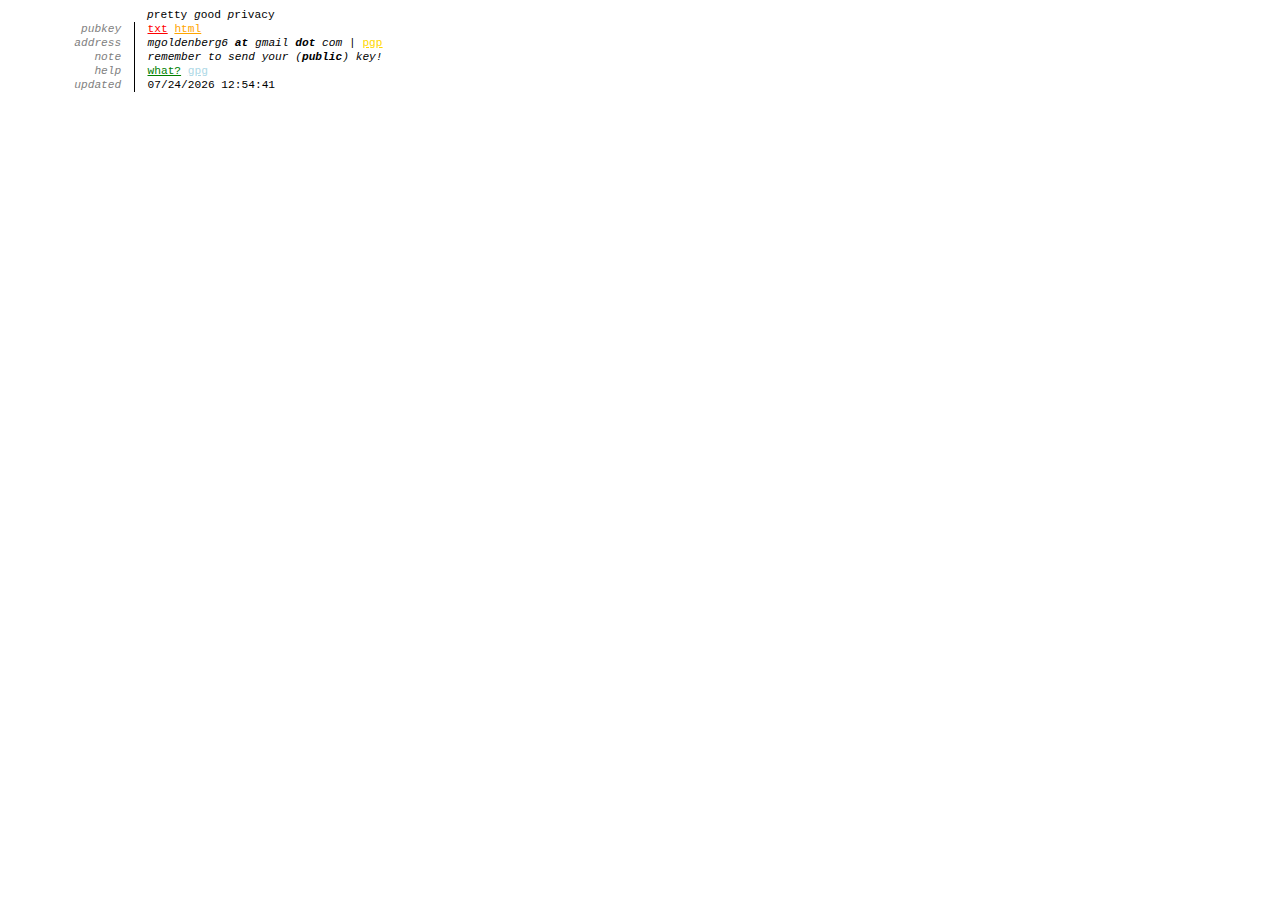
==== pgp/index.html @ 5e0691db "add pgp page and some cosmetic changes" ====
<!DOCTYPE html>
<html>
	<head>
		<link type="text/css" rel="stylesheet" href="css/styles.css"/>
	</head>
	<body>
		<header>
			<div> 
			</div>
		</header>
		<table class="layout">
			<tr>
				<td class="origin">
				</td><th class="column-header">
					<i>p</i>retty <i>g</i>ood <i>p</i>rivacy
				</th>
			</tr>
			<tr class="row">
				<th class="row-header"> 
					pubkey
				</th><td class="row-content"> 
					<a href="pubkey.asc">txt</a>
					<a href="pubkey.html">html</a>
				</td>
			</tr>
			<tr class="row">
				<th class="row-header"> 
					address
				</th><td class="row-content"> 
					<i> mgoldenberg6 <b>at</b> gmail <b>dot</b> com </i> | <a href=".">pgp</a> <!-- heh -->
				</td>
			</tr>
			<tr class="row">
				<th class="row-header">
					note
				</th><td class="row-content">
					<i>remember to send your (<b>public</b>) key!</i>
				</td>
			</tr>
			<tr class="row">
				<th class="row-header">
					help
				</th><td class="row-content">
					<a href="http://mirror-de.cryptoparty.is/handbook/chapter_06_email_encryption/chapter_06_email_encryption.html#introducing-mail-encryption-pgp" target="_blank">what?</a>
					<a href="https://www.gnupg.org" target="_blank">gpg</a>
				</td>
			</tr>
			<tr class="row">
				<th class="row-header"> 
					updated
				</th><td class="row-content"> 
					<script type="text/javascript">document.write(document.lastModified)</script>
				</td>
			</tr>
		</table>
	</body>
	<script type="text/javascript" src="js/script.js"></script>
</html>
---- pgp/css/styles.css ----
body {
  font-family: courier new;
  font-size: 70%;
}

.layout {
	border-collapse: collapse;
	width: 100%;
}

.column-header {
	font-weight: normal;
	text-align: left;
	padding-left: 1%;
}

.row-header {
	font-weight: normal;
  text-align: right;
	vertical-align: top;
  font-style: italic;
  color: gray;
	padding-right: 1%;
	width: 10%;
	overflow-wrap: break-word;
}

.row-content {
	vertical-align: top;
	padding-left: 1%;
	border-left: 1px solid black;
}
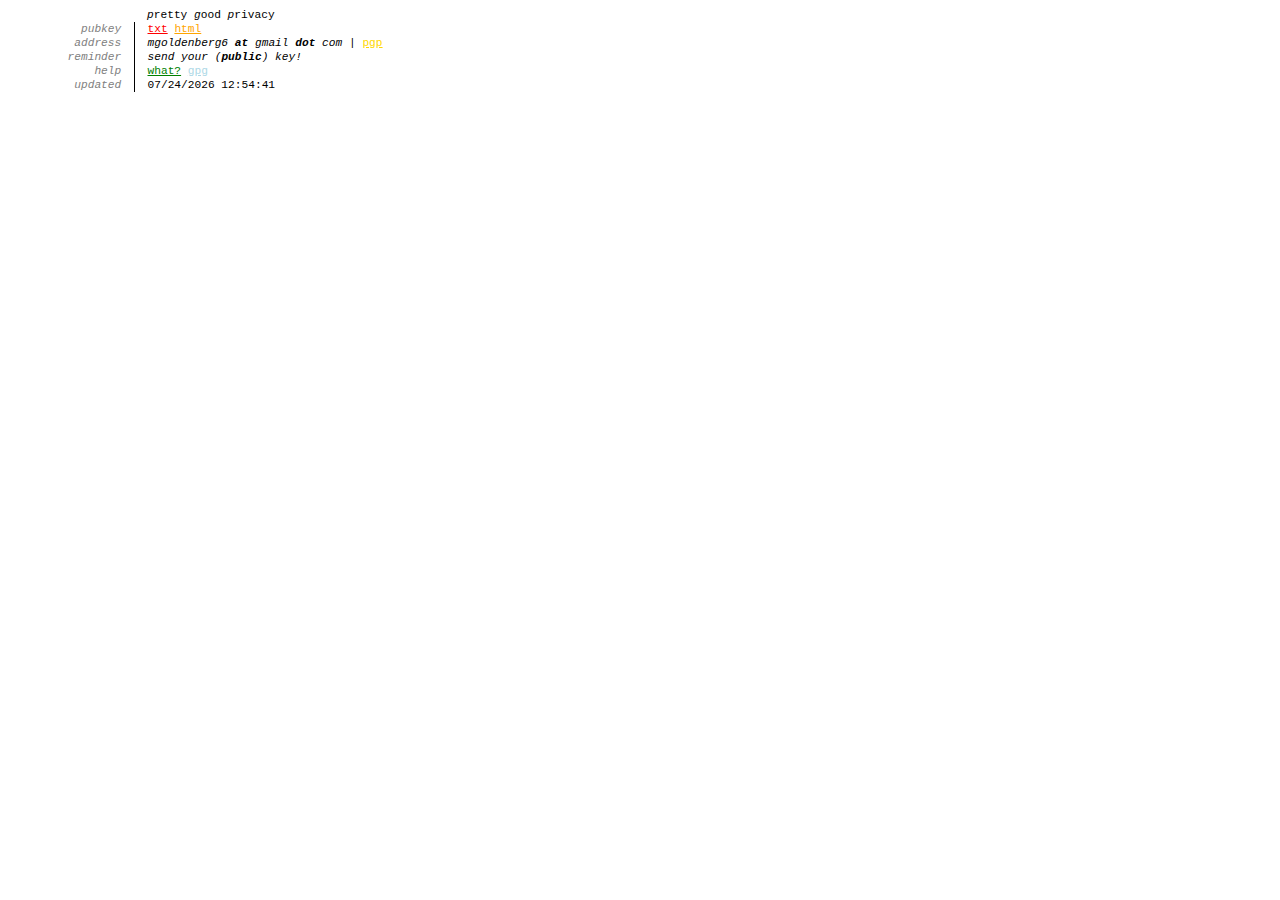
==== commit f8c26288: "minor changes" ====
--- a/pgp/index.html
+++ b/pgp/index.html
@@ -32,9 +32,9 @@
 			</tr>
 			<tr class="row">
 				<th class="row-header">
-					note
+					reminder
 				</th><td class="row-content">
-					<i>remember to send your (<b>public</b>) key!</i>
+					<i>send your (<b>public</b>) key!</i>
 				</td>
 			</tr>
 			<tr class="row">
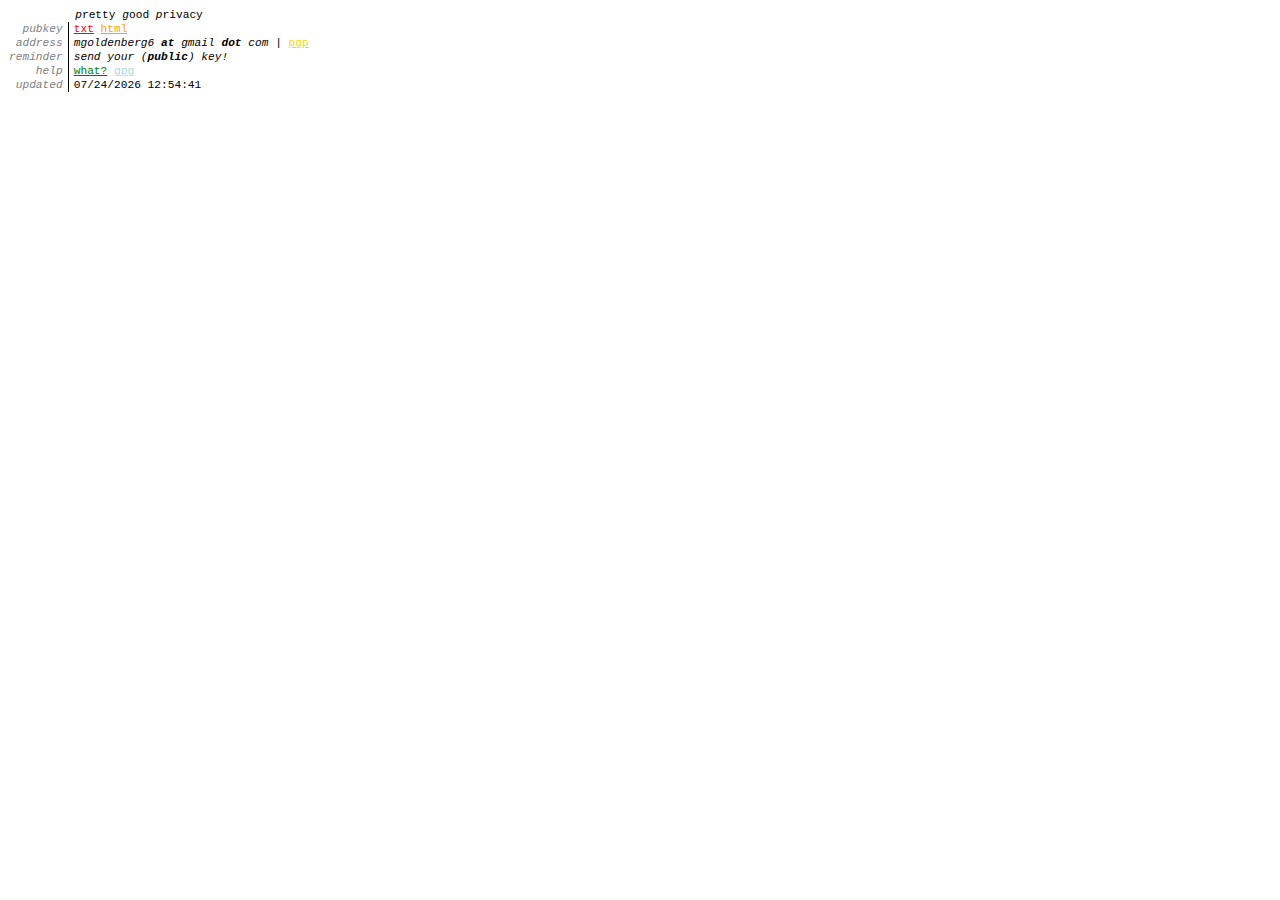
==== commit a23420d0: "add pgp page" ====
--- a/pgp/index.html
+++ b/pgp/index.html
@@ -1,7 +1,7 @@
 <!DOCTYPE html>
 <html>
 	<head>
-		<link type="text/css" rel="stylesheet" href="css/styles.css"/>
+		<link type="text/css" rel="stylesheet" href="/css/styles.css"/>
 	</head>
 	<body>
 		<header>
@@ -54,5 +54,5 @@
 			</tr>
 		</table>
 	</body>
-	<script type="text/javascript" src="js/script.js"></script>
+	<script type="text/javascript" src="/js/script.js"></script>
 </html>
--- a/css/styles.css
+++ b/css/styles.css
@@ -0,0 +1,28 @@
+body {
+  font-family: courier new;
+  font-size: 70%;
+}
+
+.layout {
+	border-collapse: collapse;
+}
+
+.column-header {
+	font-weight: normal;
+	text-align: left;
+	padding-left: 7px;
+}
+
+.row-header {
+	font-weight: normal;
+  text-align: right;
+	vertical-align: top;
+  font-style: italic;
+  color: gray;
+	padding-right: 5px;
+}
+
+.row-content {
+	padding-left: 5px;
+	border-left: 1px solid black;
+}
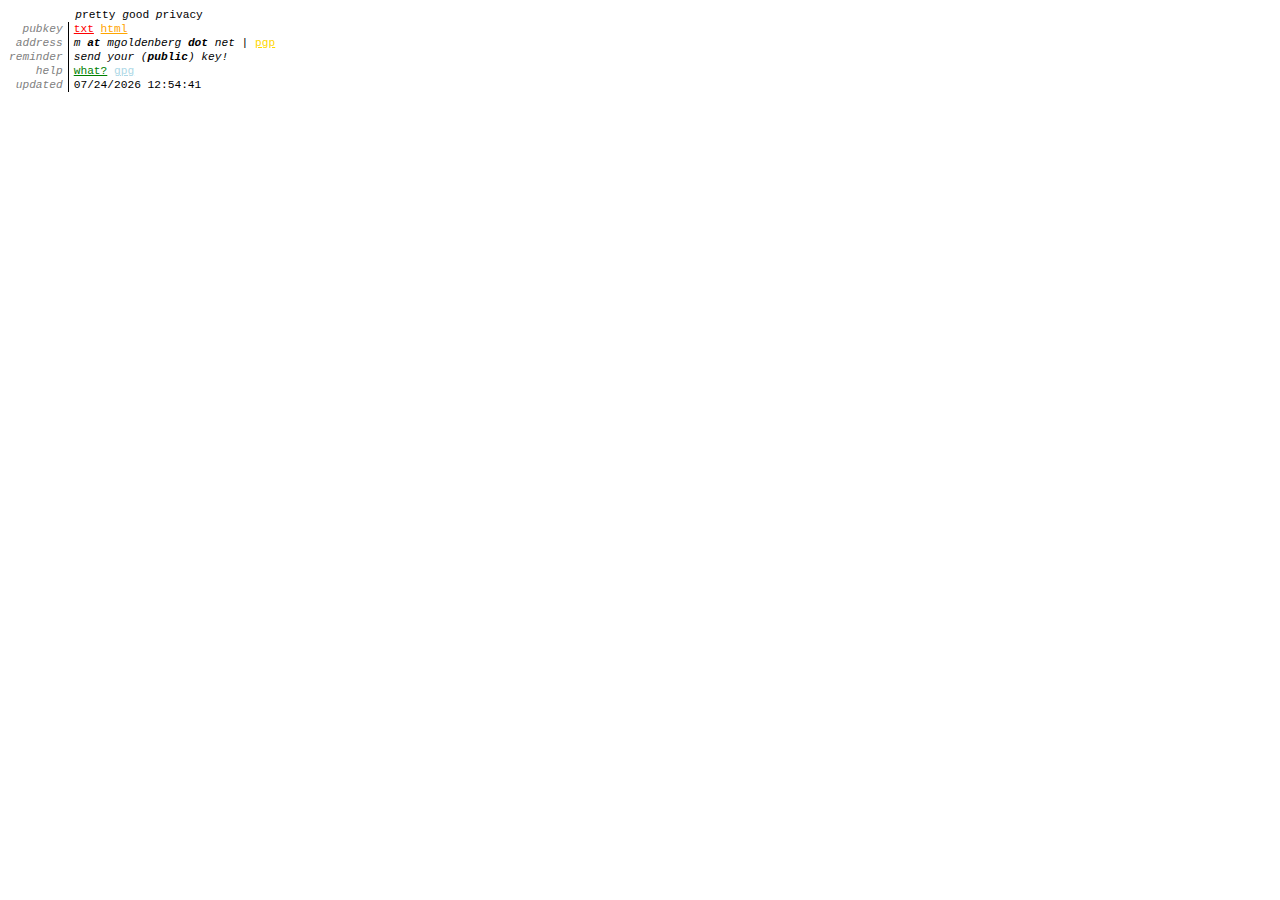
==== commit 5b7eac47: "change email and add keybase address" ====
--- a/pgp/index.html
+++ b/pgp/index.html
@@ -27,7 +27,7 @@
 				<th class="row-header"> 
 					address
 				</th><td class="row-content"> 
-					<i> mgoldenberg6 <b>at</b> gmail <b>dot</b> com </i> | <a href=".">pgp</a> <!-- heh -->
+					<i> m <b>at</b> mgoldenberg <b>dot</b> net </i> | <a href=".">pgp</a> <!-- heh -->
 				</td>
 			</tr>
 			<tr class="row">
